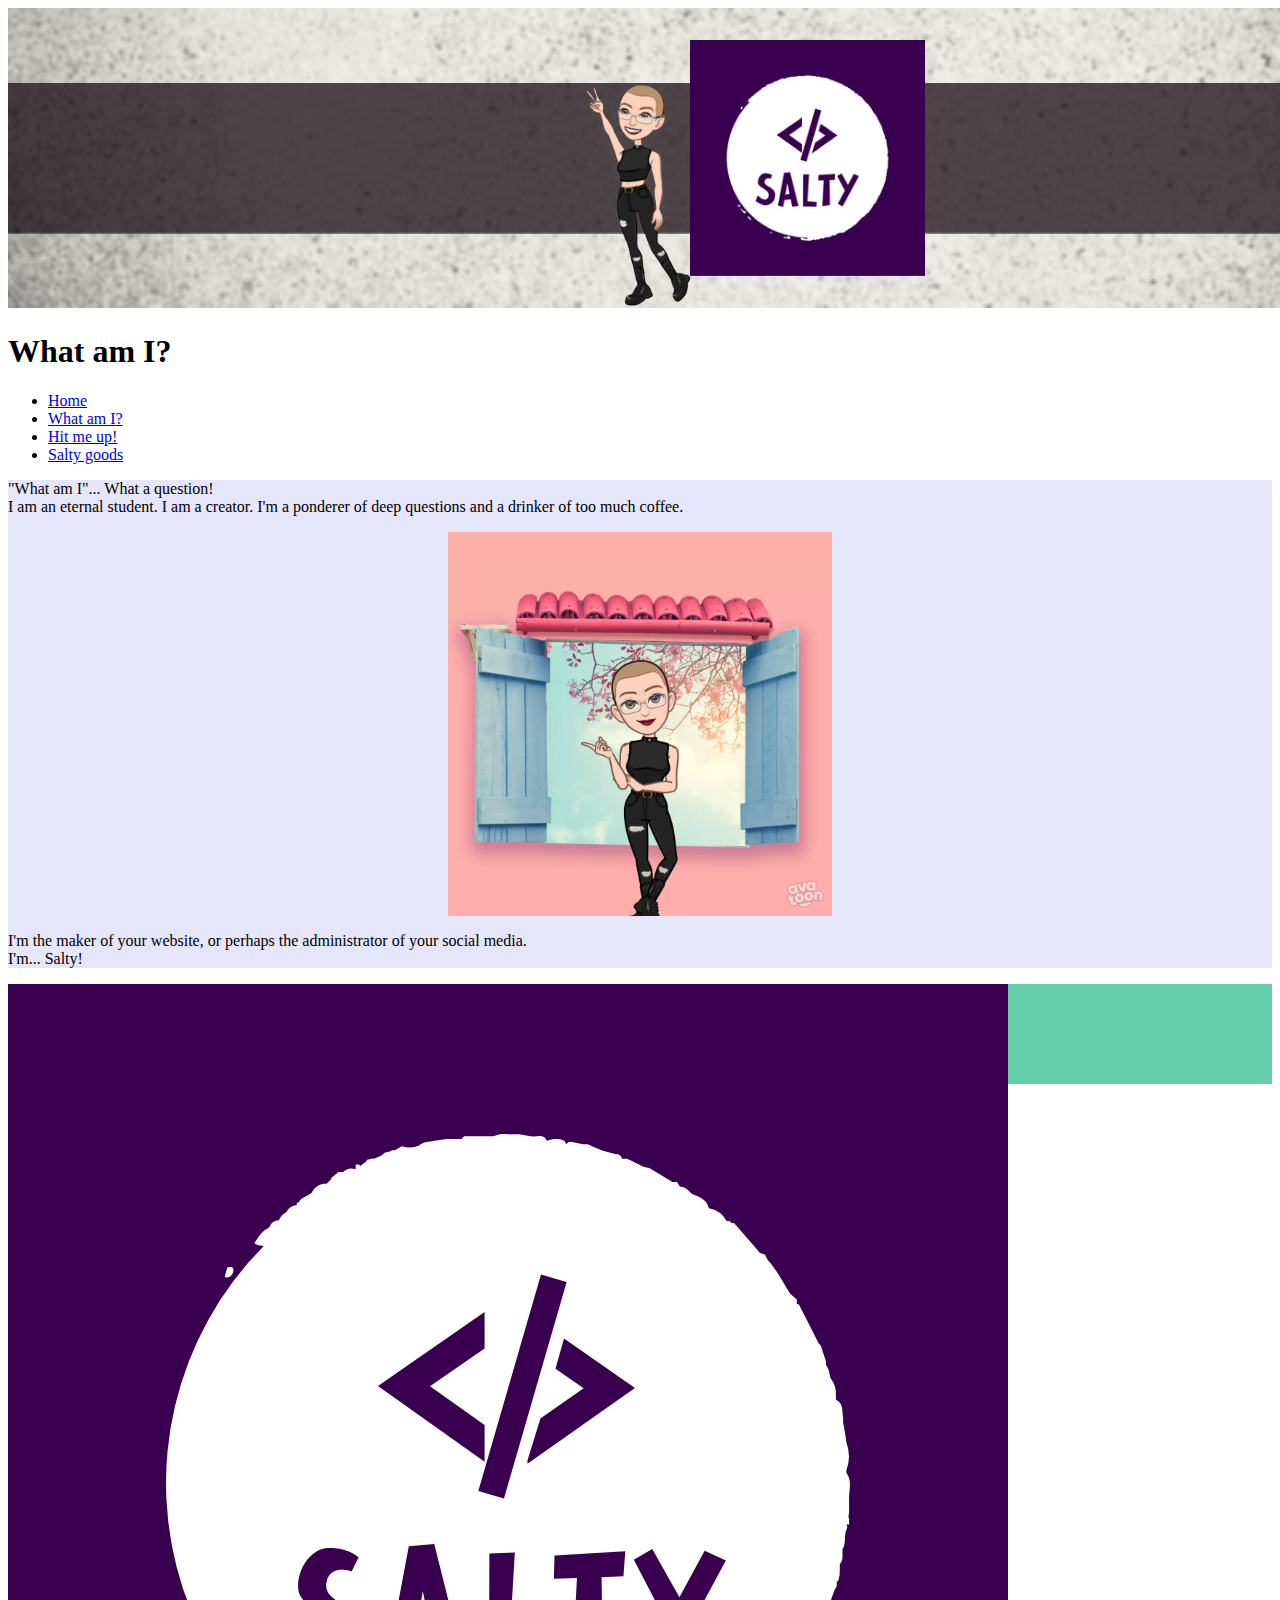
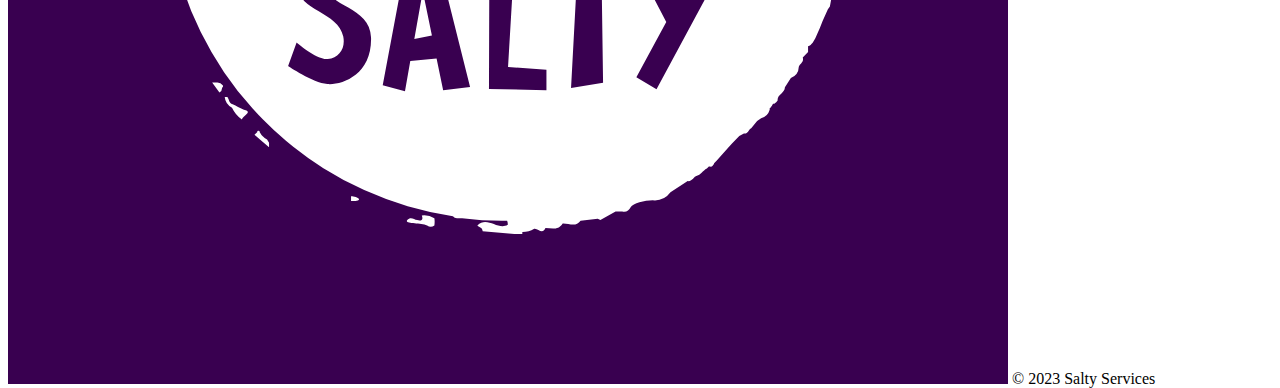
==== about.html @ 038d084b "Rename About.html to about.html" ====
<!DOCTYPE html>
<html lang="en">
    <head>
        <meta charset="utf-8">
        <meta name="viewport" content="width=device-width, initial-scale=1">
        <title>About</title>
        <link rel="icon" href="images/salty-logo.png">
        <link rel="stylesheet" href="styles.css">
        <link href="https://cdn.jsdelivr.net/npm/bootstrap@5.3.0-alpha3/dist/css/bootstrap.min.css" rel="stylesheet"
            integrity="sha384-KK94CHFLLe+nY2dmCWGMq91rCGa5gtU4mk92HdvYe+M/SXH301p5ILy+dN9+nJOZ" crossorigin="anonymous">
        <script src="https://cdn.jsdelivr.net/npm/@popperjs/core@2.11.7/dist/umd/popper.min.js"
            integrity="sha384-zYPOMqeu1DAVkHiLqWBUTcbYfZ8osu1Nd6Z89ify25QV9guujx43ITvfi12/QExE"
            crossorigin="anonymous"></script>
        <script src="https://cdn.jsdelivr.net/npm/bootstrap@5.3.0-alpha3/dist/js/bootstrap.min.js"
            integrity="sha384-Y4oOpwW3duJdCWv5ly8SCFYWqFDsfob/3GkgExXKV4idmbt98QcxXYs9UoXAB7BZ"
            crossorigin="anonymous"></script>
        <script src="https://cdn.jsdelivr.net/npm/bootstrap@5.3.0-alpha3/dist/js/bootstrap.bundle.min.js"
            integrity="sha384-ENjdO4Dr2bkBIFxQpeoTz1HIcje39Wm4jDKdf19U8gI4ddQ3GYNS7NTKfAdVQSZe"
            crossorigin="anonymous"></script>
    </head>
    <body>
        <div id="content-wrap">
            <div id="page-container">
                <div>
                    <img class="container-fluid" src="images/salty-banner-6.png">
                </div>
                <div>
                    <h1 class="text-center">What am I?</h1>
                </div>
                <div id="content" class="container-fluid">
                    <ul class="nav justify-content-md-center">
                        <li class="nav-item">
                            <a class="nav-link" href="index.html">Home</a>
                        </li>
                        <li class="nav-item">
                            <a class="nav-link disabled" href="#">What am I?</a>
                        </li>
                        <li class="nav-item">
                            <a class="nav-link" href="Contact Me.html">Hit me up!</a>
                        </li>
                        <li class="nav-item">
                            <a class="nav-link" href="Portfolio.html">Salty goods</a>
                        </li>
                    </ul>
                </div>
                <div id="what-am-i" class="container">
                    <p class="text-center">"What am I"... What a question!<br>I am an eternal student. I am a creator. I'm a ponderer of deep questions and a drinker of too much coffee.</p>
                    <img src="images/window.jpeg" class="imagecent">
                    <p class="text-center">I'm the maker of your website, or perhaps the administrator of your social media.<br>I'm... Salty!</p>
                </div>
            </div>
            <footer class="">
                <img class="col-1" src="images/salty-logo.png">
                &copy 2023 Salty Services
            </footer>
        </div>
    </body>
</html>
---- styles.css ----
#what-am-i  {
    background-color: lavender;
    font-family: Georgia, 'Times New Roman', Times, serif;
}

.imagecent  {
    display:block;
    margin-left: auto;
    margin-right: auto;
    width: 30vw;
}

marquee  {
    font-family:'Lucida Sans', 'Lucida Sans Regular', 'Lucida Grande', 'Lucida Sans Unicode', Geneva, Verdana, sans-serif;
    font-style: italic;
    font-size: x-large;
}

.page-container  {
    min-height: 100vh;
}

footer {
    width: 100%;
    max-height: 100px;
    background-color: mediumaquamarine;
}
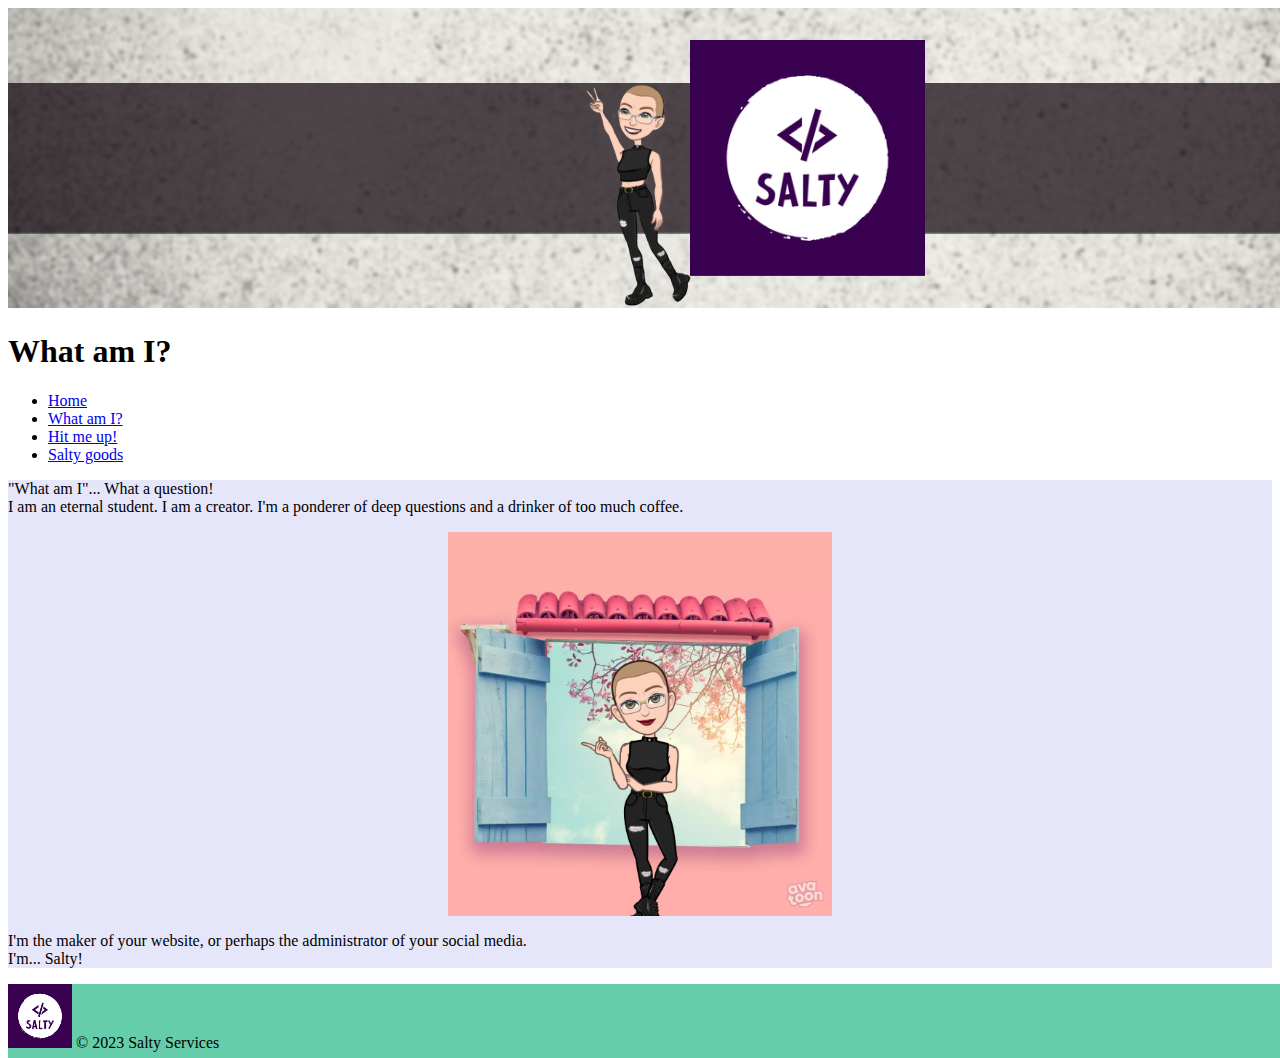
==== commit 75ea8c61: "Tweak footer position and icon" ====
--- a/about.html
+++ b/about.html
@@ -19,10 +19,9 @@
             crossorigin="anonymous"></script>
     </head>
     <body>
-        <div id="content-wrap">
-            <div id="page-container">
+            <div class="container-fluid">
                 <div>
-                    <img class="container-fluid" src="images/salty-banner-6.png">
+                    <img class="container" src="images/salty-banner-6.png">
                 </div>
                 <div>
                     <h1 class="text-center">What am I?</h1>
@@ -36,10 +35,10 @@
                             <a class="nav-link disabled" href="#">What am I?</a>
                         </li>
                         <li class="nav-item">
-                            <a class="nav-link" href="Contact Me.html">Hit me up!</a>
+                            <a class="nav-link" href="contact-me.html">Hit me up!</a>
                         </li>
                         <li class="nav-item">
-                            <a class="nav-link" href="Portfolio.html">Salty goods</a>
+                            <a class="nav-link" href="portfolio.html">Salty goods</a>
                         </li>
                     </ul>
                 </div>
@@ -49,10 +48,9 @@
                     <p class="text-center">I'm the maker of your website, or perhaps the administrator of your social media.<br>I'm... Salty!</p>
                 </div>
             </div>
-            <footer class="">
-                <img class="col-1" src="images/salty-logo.png">
+            <footer id="footer" class="fixed-bottom">
+                <img id="footer-icon" src="images/salty-logo.png">
                 &copy 2023 Salty Services
             </footer>
-        </div>
     </body>
 </html>
--- a/styles.css
+++ b/styles.css
@@ -1,3 +1,7 @@
+#content-wrap  {
+    padding-bottom: 10%;
+}
+
 #what-am-i  {
     background-color: lavender;
     font-family: Georgia, 'Times New Roman', Times, serif;
@@ -16,12 +20,13 @@
     font-size: x-large;
 }
 
-.page-container  {
-    min-height: 100vh;
+footer {
+    position: absolute;
+    width: 100vw;
+    padding-bottom: 6px;
+    background-color: mediumaquamarine;
 }
 
-footer {
-    width: 100%;
-    max-height: 100px;
-    background-color: mediumaquamarine;
+#footer-icon {
+    max-width: 5%;
 }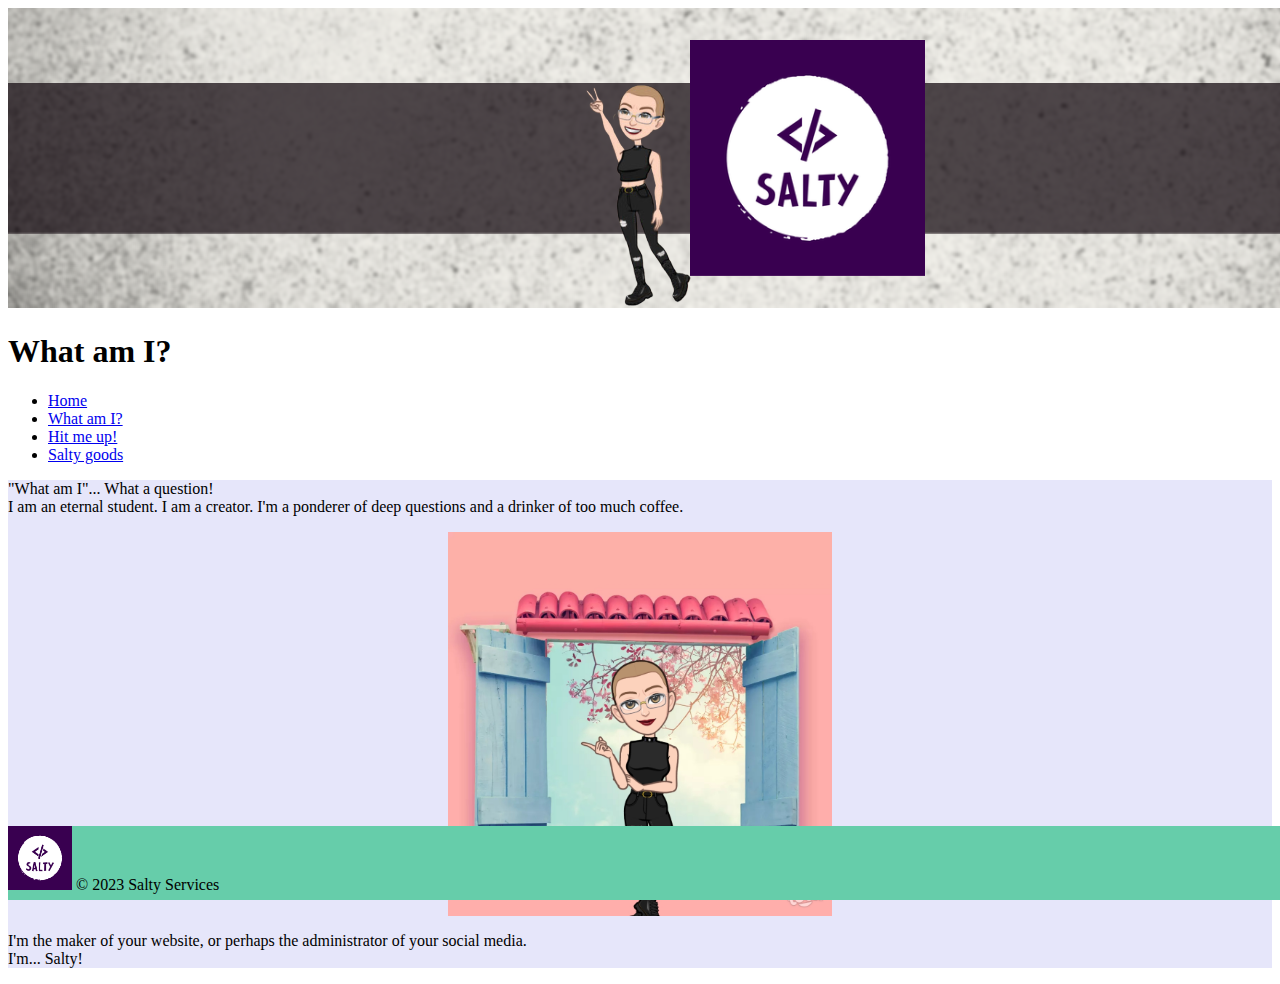
==== commit d5997dc0: "Create divs around content and footer" ====
--- a/about.html
+++ b/about.html
@@ -19,38 +19,42 @@
             crossorigin="anonymous"></script>
     </head>
     <body>
-            <div class="container-fluid">
-                <div>
-                    <img class="container" src="images/salty-banner-6.png">
-                </div>
-                <div>
-                    <h1 class="text-center">What am I?</h1>
-                </div>
-                <div id="content" class="container-fluid">
-                    <ul class="nav justify-content-md-center">
-                        <li class="nav-item">
-                            <a class="nav-link" href="index.html">Home</a>
-                        </li>
-                        <li class="nav-item">
-                            <a class="nav-link disabled" href="#">What am I?</a>
-                        </li>
-                        <li class="nav-item">
-                            <a class="nav-link" href="contact-me.html">Hit me up!</a>
-                        </li>
-                        <li class="nav-item">
-                            <a class="nav-link" href="portfolio.html">Salty goods</a>
-                        </li>
-                    </ul>
-                </div>
-                <div id="what-am-i" class="container">
-                    <p class="text-center">"What am I"... What a question!<br>I am an eternal student. I am a creator. I'm a ponderer of deep questions and a drinker of too much coffee.</p>
-                    <img src="images/window.jpeg" class="imagecent">
-                    <p class="text-center">I'm the maker of your website, or perhaps the administrator of your social media.<br>I'm... Salty!</p>
+        <div id="page-container">
+            <div id="content-wrap">
+                <div class="container-fluid">
+                    <div>
+                        <img class="container" src="images/salty-banner-6.png">
+                    </div>
+                    <div>
+                        <h1 class="text-center">What am I?</h1>
+                    </div>
+                    <div id="content" class="container-fluid">
+                        <ul class="nav justify-content-md-center">
+                            <li class="nav-item">
+                                <a class="nav-link" href="index.html">Home</a>
+                            </li>
+                            <li class="nav-item">
+                                <a class="nav-link disabled" href="#">What am I?</a>
+                            </li>
+                            <li class="nav-item">
+                                <a class="nav-link" href="contact-me.html">Hit me up!</a>
+                            </li>
+                            <li class="nav-item">
+                                <a class="nav-link" href="portfolio.html">Salty goods</a>
+                            </li>
+                        </ul>
+                    </div>
+                    <div id="what-am-i" class="container">
+                        <p class="text-center">"What am I"... What a question!<br>I am an eternal student. I am a creator. I'm a ponderer of deep questions and a drinker of too much coffee.</p>
+                        <img src="images/window.jpeg" class="imagecent">
+                        <p class="text-center">I'm the maker of your website, or perhaps the administrator of your social media.<br>I'm... Salty!</p>
+                    </div>
                 </div>
             </div>
             <footer id="footer" class="fixed-bottom">
                 <img id="footer-icon" src="images/salty-logo.png">
                 &copy 2023 Salty Services
             </footer>
+        </div>
     </body>
 </html>
--- a/styles.css
+++ b/styles.css
@@ -1,5 +1,10 @@
-#content-wrap  {
-    padding-bottom: 10%;
+.page-container {
+    position: relative;
+    min-height: 100vh;
+}
+
+.content-wrap  {
+    padding-bottom: 10vh;
 }
 
 #what-am-i  {
@@ -23,6 +28,7 @@
 footer {
     position: absolute;
     width: 100vw;
+    bottom: 0;
     padding-bottom: 6px;
     background-color: mediumaquamarine;
 }
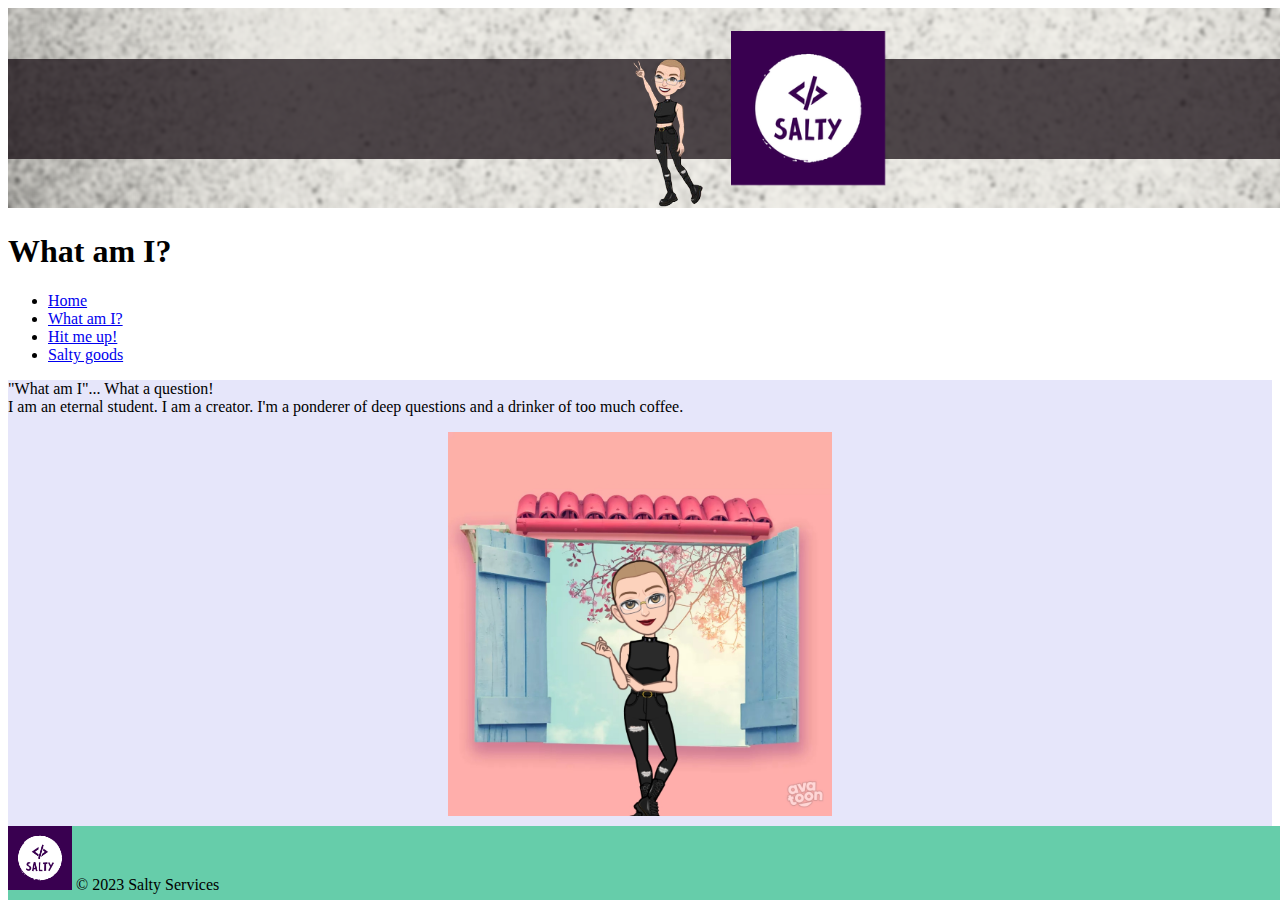
==== commit 3cffe874: "Resize banner, get rid of padding" ====
--- a/about.html
+++ b/about.html
@@ -22,8 +22,8 @@
         <div id="page-container">
             <div id="content-wrap">
                 <div class="container-fluid">
-                    <div>
-                        <img class="container" src="images/salty-banner-6.png">
+                    <div class="row">
+                        <img class="container-fluid" src="images/salty-banner-1.png">
                     </div>
                     <div>
                         <h1 class="text-center">What am I?</h1>
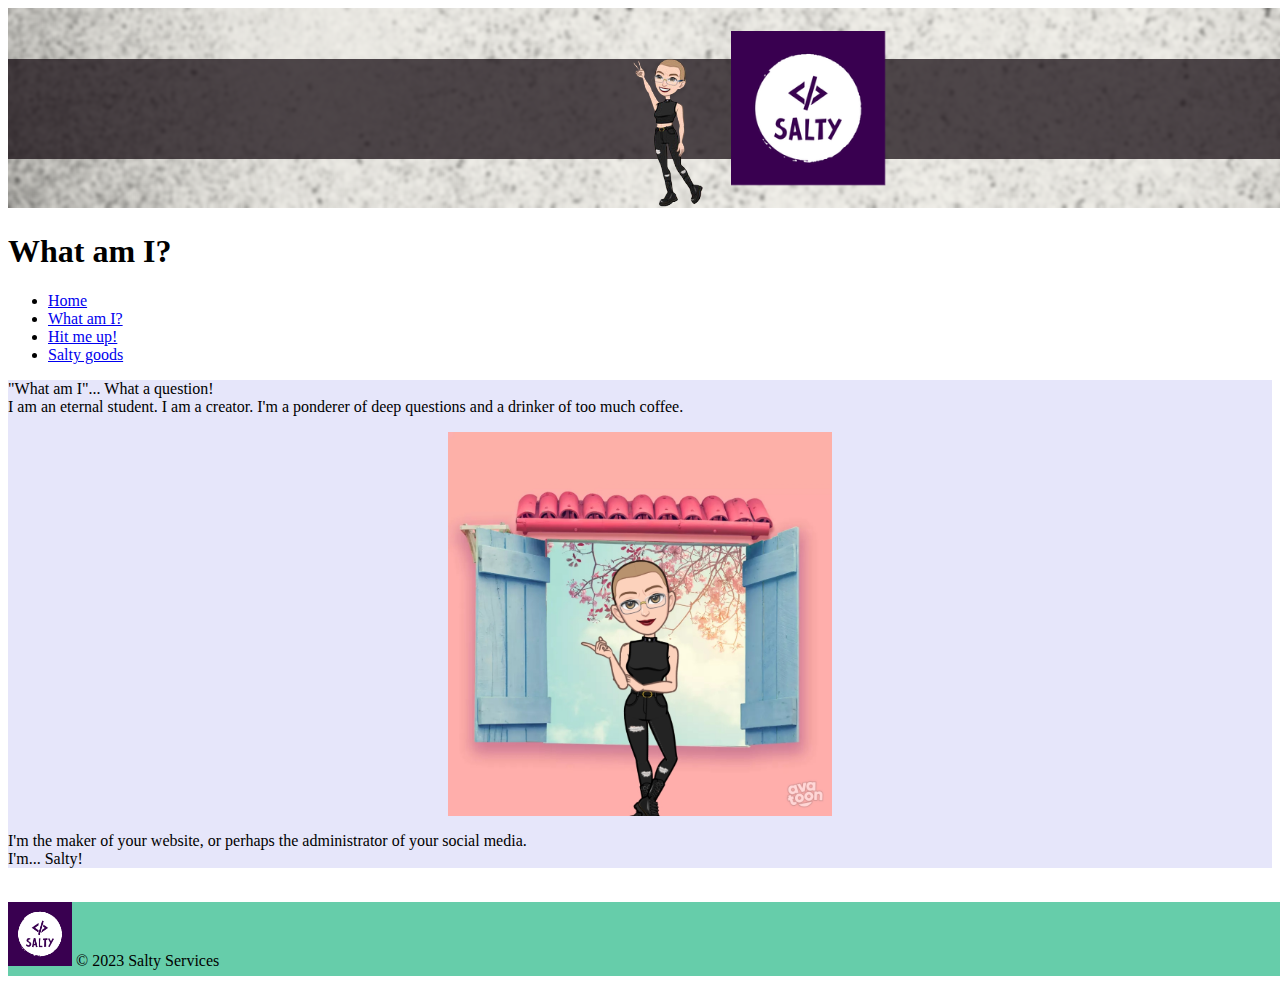
==== commit 5b2d4c3d: "Insert ribbon above footer" ====
--- a/about.html
+++ b/about.html
@@ -23,7 +23,7 @@
             <div id="content-wrap">
                 <div class="container-fluid">
                     <div class="row">
-                        <img class="container-fluid" src="images/salty-banner-1.png">
+                        <img class="container-fluid px-0" src="images/salty-banner-1.png">
                     </div>
                     <div>
                         <h1 class="text-center">What am I?</h1>
@@ -51,6 +51,9 @@
                     </div>
                 </div>
             </div>
+            <div>
+                <img id="ribbon" src="images/ribbon-transparent.png">
+            </div>
             <footer id="footer" class="fixed-bottom">
                 <img id="footer-icon" src="images/salty-logo.png">
                 &copy 2023 Salty Services
--- a/styles.css
+++ b/styles.css
@@ -1,10 +1,10 @@
-.page-container {
+#page-container {
     position: relative;
     min-height: 100vh;
 }
 
-.content-wrap  {
-    padding-bottom: 10vh;
+#content-wrap  {
+    padding-bottom: 40px;
 }
 
 #what-am-i  {
@@ -19,7 +19,11 @@
     width: 30vw;
 }
 
-marquee  {
+#ribbon {
+    max-width: 100vw;
+}
+
+#marquee  {
     font-family:'Lucida Sans', 'Lucida Sans Regular', 'Lucida Grande', 'Lucida Sans Unicode', Geneva, Verdana, sans-serif;
     font-style: italic;
     font-size: x-large;
